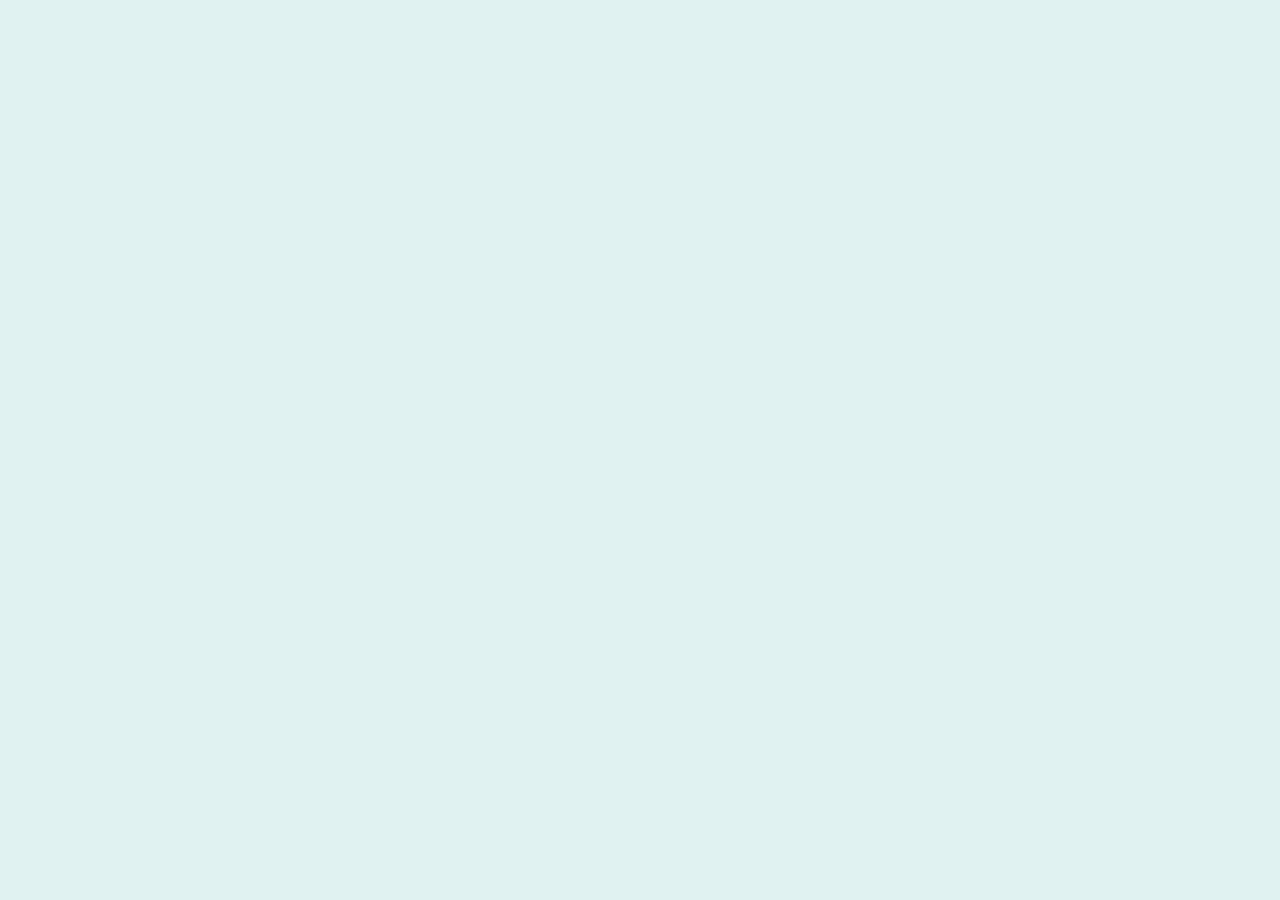
==== index.html @ 5e22538d "unbelievable update" ====
<!DOCTYPE html>
<html lang="en">
<head>
	<meta charset="UTF-8">
	<meta name="viewport" content="width=device-width, initial-scale=1">
	<title>Card Game</title>

	<link rel="stylesheet" href="main.css">
	<link rel="stylesheet" href="light-theme.css" id="link">
</head>
<body>
	<div class="version"><h4>(v.2.0.0)</h4></div>
	<div class="container">
		<h1>Card Game</h1>
		<div class="timer"><span>00:00</span></div>
		<div class="list">
			<div class="el" id="start" onclick="generate()">
				<h2>Start</h2>
			</div>
			<div class="el" onclick="openBlock('.container-settings')">
				<h2>Settings</h2>
			</div>
			<div class="el" onclick="window.close();">
				<h2>Exit</h2>
			</div>
		</div>
		<div class="block">
			<div id="return" title="Menu" onclick="openMenu();">
				<span></span>
				<span></span>
				<span></span>
			</div>
		</div>
		<div id="restart">
			<div>
				<h3>Restart?</h3>
				<div><button onclick="closeModal(); openMenu();">No</button><button onclick="closeModal(); start();">Yes</button></div>
			</div>
		</div>
	</div>
	<div class="container container-pre-loader">
		<div class="pre-loader">
			<div><h1>Card</h1></div>
			<div><h1>Game</h1></div>
		</div>
	</div>
	<div class="container container-settings">
		<div id="setting-close" onclick="closeBlock('.container-settings')">X</div>
		<div class="list">
			<div class="set-el">
				<h2>Game Field</h2>
				<hr>
				<div class="d-f">
					<div onclick="changeSize(16)"><h3 class="h16">4x4</h3></div>
					<div onclick="changeSize(36)"><h3 class="h36">6x6</h3></div>
				</div>
			</div>
			<div class="set-el">
				<h2>Theme</h2>
				<hr>
				<form>
					<label id="flr" for="first-radio">Light<span id="flrB"></span><span id="flrA"></span></label><input type="radio" name="theme" id="first-radio" onclick="changeTheme('light-theme.css')">
					<br><br>
					<label id="slr" for="second-radio">Dark<span id="slrB"></span><span id="slrA"></span></label><input type="radio" name="theme" id="second-radio" onclick="changeTheme('dark-theme.css')">
				</form>
			</div>
			<div class="set-el"></div>
		</div>
	</div>
	<script src="game.js"></script>
	<script src="start.js"></script>
</body>
</html>
---- main.css ----
/*@import url('https://fonts.googleapis.com/css?family=Jua');*/
* {
	box-sizing: border-box;
}
body {
	margin: 0;
	padding: 0;
	font-family: 'Jua', sans-serif;
}
h1 {
	font-size: 40px;
	font-weight: normal;
}
.container {
	display: -webkit-flex;
	display: -moz-flex;
	display: -ms-flex;
	display: -o-flex;
	display: flex;
	justify-content: center;
	-ms-align-items: center;
	align-items: center;
	min-height: 100vh;
	flex-direction: column;
}
.container-pre-loader {
	height: 100vh;
	width: 100%;
	position: fixed;
	left: 0;
	top: 0;
}
.container-settings {
	position: fixed;
	top: 0;
	left: 0;
	height: 100vh;
	width: 100%;
	z-index: 5;
	transform: translateY(-100%);
	transition: .5s;
}
#setting-close {
	position: absolute;
	top: 20px;
	right: 20px;
	cursor: pointer;
}
.block {
	display: none;
	justify-content: space-around;
	-ms-align-items: center;
	align-items: center;
	flex-wrap: wrap;
	width: 500px;
}
.card {
	width: 100px;
	height: 100px;
	margin: 10px;
	position: relative;
	-webkit-perspective: 1000px;
	-moz-perspective: 1000px;
	-ms-perspective: 1000px;
	perspective: 1000px;
}
.timer {
	font-size: 20px;
	display: none;
}
.back, .front {
	position: absolute;
	left: 0;
	top: 0;
	width: 100%;
	height: 100%;
	-webkit-backface-visibility: hidden;
	-moz-backface-visibility: hidden;
	-ms-backface-visibility: hidden;
	backface-visibility: hidden;
	transition: .3s;
}
.back {
	transform: rotateY(180deg);
}
.pre-loader {
	perspective: 1000px;
	border-top-left-radius: 30px;
	border-bottom-right-radius: 30px;
	transition: .4s;
}
.pre-loader div {
	display: inline-block;
	backface-visibility: hidden;
	padding: 0px 10px;
	animation-duration: 1s;
	animation-name: rotY;
	-webkit-animation-iteration-count: infinite;
	-o-animation-iteration-count: infinite;
	animation-iteration-count: infinite;
}
.pre-loader div:nth-of-type(1) {
	-webkit-animation-delay: .5s;
	-o-animation-delay: .5s;
	animation-delay: .5s
}
@keyframes rotY {
	from {transform: rotateY(0deg);}
	50% {transform: rotateY(180deg);}
	to {transform: rotateY(0deg);}
}
.list {
	text-align: center;
	height: 70vh;
	display: -webkit-flex;
	display: -moz-flex;
	display: -ms-flex;
	display: -o-flex;
	display: flex;
	justify-content: center;
	-ms-align-items: center;
	align-items: center;
	flex-direction: column;
}
.el {
	cursor: pointer;
}
.set-el hr {
 width: 60%;
 margin-left: 20%;
 height: 2px;
 border: none;
}
.d-f {
	display: -webkit-flex;
	display: -moz-flex;
	display: -ms-flex;
	display: -o-flex;
	display: flex;
	justify-content: center;
	-ms-align-items: center;
	align-items: center;
	width: 200px;
}
.d-f div {
	text-align: left;
	width: 50%;
	height: 50px;
	line-height: 50px;
	cursor: pointer;
}
.d-f div:nth-of-type(2) {
	text-align: right;
}
form input {
	position: relative;
	display: none;
}
label {
	cursor: pointer;
}
#flr, #slr {
	position: relative;
	font-size: 26px;
	margin-left: -100px;
}
#flrB, #slrB {
	top: 2px;
	left: 100px;
	width: 60px;
	height: 24px;
	position: absolute;
	border-radius: 28px;
	transition: .3s;
}
#flrA, #slrA {
	top: 5px;
	left: 103px;
	width: 18px;
	height: 18px;
	position: absolute;
	border-radius: 50%;
	transition: .3s;
}
#flrA {
	left: 139px;
}
#restart {
	position: absolute;
	display: none;
	justify-content: center;
	-ms-align-items: center;
	align-items: center;
	top: 0;
	left: 0;
	width: 100%;
	height: 100vh;
	background-color: rgba(0,0,0,0.7);
	z-index: 20;
	color: #333;
}
#restart>div {
	background-color: #fff;
	text-align: center;
	width: 200px;
	height: auto;
	padding-bottom: 20px;
}
#restart>div>div>button {
	border: none;
	background-color: #ccc;
	padding: 6px 20px;
	border-radius: 1px;
}
#restart>div>div>button:nth-of-type(2) {
	margin-left: 30px;
}
#return {
	position: absolute;
	top: 20px;
	right: 20px;
	width: 30px;
	height: 30px;
	background-color: #fff;
	border-radius: 50%;
	cursor: pointer;
}
#return span {
	width: 10px;
	height: 2px;
	background-color: #333;
	position: absolute;
	top: 14px;
	left: 6px;
	transform-origin: center left;
	transform: rotate(-45deg);
	transition: .3s;
}
#return span:nth-of-type(2) {
	transform: rotate(0deg);
	width: 16px;
}
#return span:nth-of-type(3) {
	transform: rotate(45deg);
}
#return:hover span {
	width: 8px;
}
#return:hover span:nth-of-type(2) {
	width: 18px;
}
.version {
	position: fixed;
	right: 20px;
	bottom: 20px;
}
@media (max-width: 540px) {
	.block {
		width: 100%;
	}
	.card {
		width: 18vw;
		height: 18vw;
	}
}
---- light-theme.css ----
.container-pre-loader,
.container-settings,
body {
	background-color: #E0F2F1;
	color: #092109;
}
.back {
	background-color: #333;
}
.front {
	background-color: #eee;
	border: 3px #333 solid;
}
.pre-loader {
	background-color: rgba(21,21,21,0.1);
}
.set-el hr {
	background-color: #212121;
}
#flrB {
	background-color: #15E341;
}
#slrB {
	background-color: rgba(0,0,0,0.2);
}
#flrA, #slrA {
	background-color: #eee;
}
#flrB, #slrB {
	border: 1px #333 solid;
}
.h36 {
	color: #777;
}
.h16 {
	color: #092109;
}
.version {
	color: #999;
}
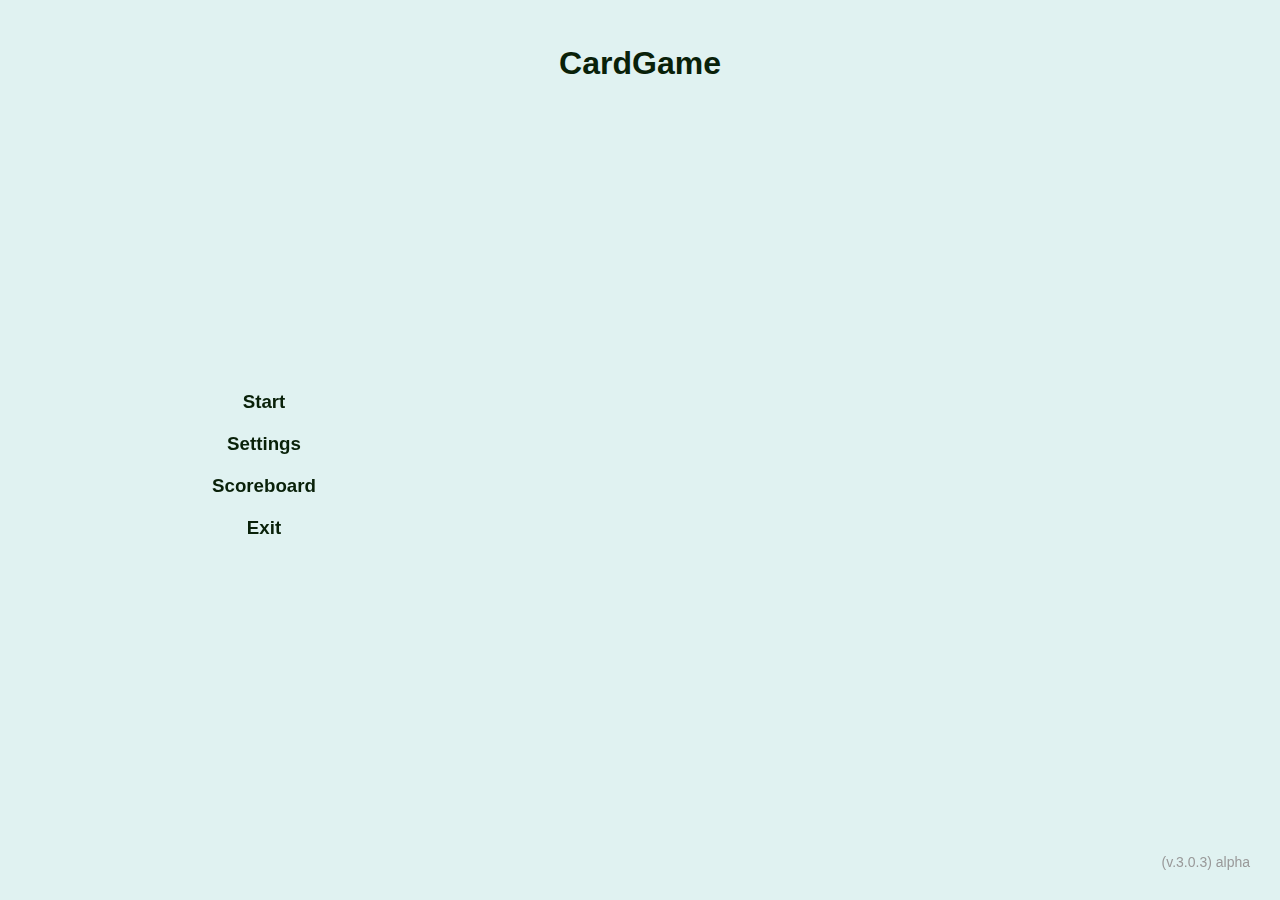
==== commit f69fb64b: "version 3.0.3" ====
--- a/index.html
+++ b/index.html
@@ -3,56 +3,48 @@
 <head>
 	<meta charset="UTF-8">
 	<meta name="viewport" content="width=device-width, initial-scale=1">
-	<title>Card Game</title>
-
+	<title>CardGame</title>
 	<link rel="stylesheet" href="main.css">
 	<link rel="stylesheet" href="light-theme.css" id="link">
 </head>
 <body>
-	<div class="version"><h4>(v.2.0.0)</h4></div>
-	<div class="container">
-		<h1>Card Game</h1>
-		<div class="timer"><span>00:00</span></div>
-		<div class="list">
-			<div class="el" id="start" onclick="generate()">
-				<h2>Start</h2>
-			</div>
-			<div class="el" onclick="openBlock('.container-settings')">
-				<h2>Settings</h2>
-			</div>
-			<div class="el" onclick="window.close();">
-				<h2>Exit</h2>
-			</div>
-		</div>
-		<div class="block">
-			<div id="return" title="Menu" onclick="openMenu();">
-				<span></span>
-				<span></span>
-				<span></span>
-			</div>
-		</div>
-		<div id="restart">
-			<div>
-				<h3>Restart?</h3>
-				<div><button onclick="closeModal(); openMenu();">No</button><button onclick="closeModal(); start();">Yes</button></div>
+	<div class="version">(v.3.0.3) alpha</div>
+	<div class="menu-block">
+		<canvas></canvas>
+		<h1>CardGame</h1>
+		<div class="frontt">
+			<div class="df">
+				<div class="setlist">
+					<h3 id="start" onclick="generate()">Start</h3>
+					<h3 onclick="openBlock('.container-settings')">Settings</h3>
+					<h3 onclick="openBlock('.container-scoreboard')" id="scores">Scoreboard</h3>
+					<h3 onclick="window.close()">Exit</h3>
+				</div>
+				<div class="rotatingblock">
+					<div class="cube-wrapper">
+						<div class="cube">
+							<div class="cube-front">FRONT</div>
+							<div class="cube-top">TOP</div>
+							<div class="cube-right">RIGHT</div>
+							<div class="cube-back">BACK</div>
+							<div class="cube-left">LEFT</div>
+							<div class="cube-bottom">BOTTOM</div>
+						</div>
+					</div>
+				</div>
 			</div>
 		</div>
 	</div>
-	<div class="container container-pre-loader">
-		<div class="pre-loader">
-			<div><h1>Card</h1></div>
-			<div><h1>Game</h1></div>
-		</div>
-	</div>
-	<div class="container container-settings">
-		<div id="setting-close" onclick="closeBlock('.container-settings')">X</div>
+	<div class="container-settings">
+		<div class="close-btn" onclick="closeBlock('.container-settings')"></div>
+		<h2>Settings</h2>
 		<div class="list">
 			<div class="set-el">
 				<h2>Game Field</h2>
 				<hr>
 				<div class="d-f">
 					<div onclick="changeSize(16)"><h3 class="h16">4x4</h3></div>
-					<div onclick="changeSize(36)"><h3 class="h36">6x6</h3></div>
+					<div style="cursor: not-allowed;"><h3 class="h36">6x6</h3></div><!-- onclick="changeSize(36)" -->
 				</div>
 			</div>
 			<div class="set-el">
@@ -64,10 +56,36 @@
 					<label id="slr" for="second-radio">Dark<span id="slrB"></span><span id="slrA"></span></label><input type="radio" name="theme" id="second-radio" onclick="changeTheme('dark-theme.css')">
 				</form>
 			</div>
-			<div class="set-el"></div>
 		</div>
 	</div>
+	<div class="container-scoreboard">
+		<div class="close-btn" onclick="closeBlock('.container-scoreboard')"></div>
+		<h2>Scoreboard</h2>
+		<div class="list">
+			<div class="set-el">
+				<h3>4 x 4</h3>
+				<hr>
+				<ol id="scorestable"></ol>
+			</div>
+		</div>
+	</div>
+	<div class="container">
+		<div class="timer"><span>00:00</span></div>
+		<div id="return" title="Menu" onclick="openMenu()"></div>
+		<div class="gamefield"></div>
+	</div>
+	<div class="restart">
+		<div class="chooseyourname">
+			<p>Enter Your name:</p>
+			<input type="text" name="name" id="name" autocomplete="off">
+			<div>
+				<input type="button" value="Restart" onclick="validate()"><input type="button" value="Menu" onclick="validate(true)">
+			</div>
+		</div>
+	</div>
+
 	<script src="game.js"></script>
 	<script src="start.js"></script>
+	<script src="background.js"></script>
 </body>
 </html>--- a/main.css
+++ b/main.css
@@ -1,17 +1,212 @@
-/*@import url('https://fonts.googleapis.com/css?family=Jua');*/
 * {
-	box-sizing: border-box;
-}
-body {
 	margin: 0;
 	padding: 0;
-	font-family: 'Jua', sans-serif;
-}
-h1 {
-	font-size: 40px;
-	font-weight: normal;
-}
+	font-family: Arial, "Helvetica Neue", Helvetica, sans-serif;
+	box-sizing: border-box;
+}
+body,html {
+	min-height: 100vh;
+	width: 100%;
+}
+canvas {
+	position: absolute;
+	left: 0;
+	top: 0;
+}
+.container-settings,
+.menu-block,
+.container-scoreboard,
 .container {
+	text-align: center;
+	padding-top: 5vh;
+	width: 100%;
+	min-height: 100vh;
+}
+.frontt {
+	position: absolute;
+	width: 100%;
+}
+.df {
+	display: -webkit-flex;
+	display: -moz-flex;
+	display: -ms-flex;
+	display: -o-flex;
+	display: flex;
+	justify-content: space-between;
+	-ms-align-items: center;
+	align-items: center;
+	height: 85vh;
+	padding: 0 5%;
+}
+.setlist {
+	max-width: 400px;
+	padding: 50px 0;
+	-webkit-transition: .3s;
+	-o-transition: .3s;
+	transition: .3s;
+	width: 100%;
+}
+.setlist h3 {
+	padding: 10px 0;
+	cursor: pointer;
+}
+.rotatingblock {
+	margin-right: 10%;
+	perspective: 1000px;
+	-webkit-transform: rotateY(-40deg);
+	-ms-transform: rotateY(-40deg);
+	-o-transform: rotateY(-40deg);
+	transform: rotateY(-40deg);
+	-webkit-transform-style: preserve-3d;
+	-moz-transform-style: preserve-3d;
+	-ms-transform-style: preserve-3d;
+	transform-style: preserve-3d;
+	display: none;
+}
+.cube-wrapper {
+	width: 120px;
+	height: 120px;
+	position: relative;
+}
+.cube, .cube div {
+	width: 100%;
+	height: 100%;
+	position: absolute;
+	top: 0;
+	left: 0;
+	-webkit-transition: .3s;
+	-o-transition: .3s;
+	transition: .3s;
+	-webkit-transform-style: preserve-3d;
+	-moz-transform-style: preserve-3d;
+	-ms-transform-style: preserve-3d;
+	transform-style: preserve-3d;
+	text-align: center;
+	line-height: 120px;
+	color: #fff;
+}
+.cube div {
+	background-color: rgba(0,0,0,0.3);
+}
+.cube-top {
+	-webkit-transform: translate(0, -100%) rotateX(90deg);
+	-ms-transform: translate(0, -100%) rotateX(90deg);
+	-o-transform: translate(0, -100%) rotateX(90deg);
+	transform: translate(0, -100%) rotateX(90deg);
+	-webkit-transform-origin: bottom;
+	-moz-transform-origin: bottom;
+	-ms-transform-origin: bottom;
+	-o-transform-origin: bottom;
+	transform-origin: bottom;
+}
+.cube-bottom {
+	-webkit-transform: translate(0, 100%) rotateX(-90deg);
+	-ms-transform: translate(0, 100%) rotateX(-90deg);
+	-o-transform: translate(0, 100%) rotateX(-90deg);
+	transform: translate(0, 100%) rotateX(-90deg);
+	-webkit-transform-origin: top;
+	-moz-transform-origin: top;
+	-ms-transform-origin: top;
+	-o-transform-origin: top;
+	transform-origin: top;
+}
+.cube-right {
+	-webkit-transform: translate(100%, 0) rotateY(90deg);
+	-ms-transform: translate(100%, 0) rotateY(90deg);
+	-o-transform: translate(100%, 0) rotateY(90deg);
+	transform: translate(100%, 0) rotateY(90deg);
+	-webkit-transform-origin: left;
+	-moz-transform-origin: left;
+	-ms-transform-origin: left;
+	-o-transform-origin: left;
+	transform-origin: left;
+}
+.cube-left {
+	-webkit-transform: translate(-100%, 0) rotateY(-90deg);
+	-ms-transform: translate(-100%, 0) rotateY(-90deg);
+	-o-transform: translate(-100%, 0) rotateY(-90deg);
+	transform: translate(-100%, 0) rotateY(-90deg);
+	-webkit-transform-origin: right;
+	-moz-transform-origin: right;
+	-ms-transform-origin: right;
+	-o-transform-origin: right;
+	transform-origin: right;
+}
+.cube-back {
+	-webkit-transform: translate(0, 100%);
+	-ms-transform: translate(0, 100%);
+	-o-transform: translate(0, 100%);
+	transform: translate(0, 100%);
+	transform: translateZ(-120px);
+}
+.cube-wrapper:hover .cube {
+	-webkit-transform: translate(0, 50%) rotateX(-90deg);
+	-ms-transform: translate(0, 50%) rotateX(-90deg);
+	-o-transform: translate(0, 50%) rotateX(-90deg);
+	transform: translate(0, 50%) rotateX(-90deg);
+}
+.container-settings,
+.container-scoreboard {
+	position: absolute;
+	z-index: 10;
+	top: 0;
+	left: 0;
+	width: 100%;
+	height: 100vh;
+	-webkit-transition: .3s;
+	-o-transition: .3s;
+	transition: .3s;
+	-webkit-transform: translateY(-100%);
+	-ms-transform: translateY(-100%);
+	-o-transform: translateY(-100%);
+	transform: translateY(-100%);
+}
+.container-scoreboard {
+	-webkit-transform: translateX(-100%);
+	-ms-transform: translateX(-100%);
+	-o-transform: translateX(-100%);
+	transform: translateX(-100%);
+}
+.close-btn, #return {
+	position: absolute;
+	top: 30px;
+	right: 30px;
+	width: 20px;
+	height: 20px;
+	border-radius: 50%;
+	background-color: #fff;
+	cursor: pointer;
+}
+.close-btn::before, .close-btn::after, #return::before, #return::after {
+	content: '';
+	width: 12px;
+	height: 2px;
+	background-color: #212121;
+	position: absolute;
+	top: 9px;
+	left: 4px;
+	-webkit-transform: rotate(45deg);
+	-ms-transform: rotate(45deg);
+	-o-transform: rotate(45deg);
+	transform: rotate(45deg);
+}
+.close-btn::after, #return::after {
+	-webkit-transform: rotate(-45deg);
+	-ms-transform: rotate(-45deg);
+	-o-transform: rotate(-45deg);
+	transform: rotate(-45deg);
+}
+.version {
+	color: #888;
+	position: absolute;
+	bottom: 30px;
+	right: 30px;
+	font-size: 14px;
+	z-index: 9999;
+}
+.list {
+	text-align: center;
+	height: 70vh;
 	display: -webkit-flex;
 	display: -moz-flex;
 	display: -ms-flex;
@@ -20,39 +215,100 @@
 	justify-content: center;
 	-ms-align-items: center;
 	align-items: center;
-	min-height: 100vh;
 	flex-direction: column;
 }
-.container-pre-loader {
-	height: 100vh;
-	width: 100%;
-	position: fixed;
-	left: 0;
-	top: 0;
-}
-.container-settings {
-	position: fixed;
-	top: 0;
-	left: 0;
-	height: 100vh;
-	width: 100%;
-	z-index: 5;
-	transform: translateY(-100%);
-	transition: .5s;
-}
-#setting-close {
-	position: absolute;
-	top: 20px;
-	right: 20px;
+.list h2 {
+	margin-bottom: 30px;
+}
+.el {
 	cursor: pointer;
 }
-.block {
+.set-el hr {
+ width: 60%;
+ margin: 20px 20%;
+ height: 2px;
+ border: none;
+}
+.d-f {
+	display: -webkit-flex;
+	display: -moz-flex;
+	display: -ms-flex;
+	display: -o-flex;
+	display: flex;
+	justify-content: center;
+	-ms-align-items: center;
+	align-items: center;
+	width: 200px;
+}
+.d-f h3 {
+	text-align: center;
+}
+.d-f div {
+	text-align: left;
+	width: 50%;
+	height: 50px;
+	line-height: 50px;
+}
+.d-f div:not(.fel) {
+	cursor: pointer;
+}
+.d-f div:nth-of-type(2) {
+	text-align: right;
+}
+form input {
+	position: relative;
 	display: none;
-	justify-content: space-around;
-	-ms-align-items: center;
-	align-items: center;
-	flex-wrap: wrap;
-	width: 500px;
+}
+label {
+	cursor: pointer;
+}
+#flr, #slr {
+	position: relative;
+	font-size: 20px;
+	margin-left: -100px;
+}
+#flrB, #slrB {
+	top: 2px;
+	left: 100px;
+	width: 60px;
+	height: 24px;
+	position: absolute;
+	border-radius: 28px;
+	transition: .3s;
+	box-shadow: inset 3px 3px 5px rgba(0,0,0,0.4);
+}
+#flrA, #slrA {
+	top: 5px;
+	left: 103px;
+	width: 18px;
+	height: 18px;
+	position: absolute;
+	border-radius: 50%;
+	transition: .3s;
+}
+#flrA {
+	left: 139px;
+}
+.container {
+	position: absolute;
+	left: 0;
+	top: 0;
+	z-index: 15;
+	-webkit-transition: .3s;
+	-o-transition: .3s;
+	transition: .3s;
+	-webkit-transform: scale(0);
+	-ms-transform: scale(0);
+	-o-transform: scale(0);
+	transform: scale(0);
+	display: -webkit-flex;
+	display: -moz-flex;
+	display: -ms-flex;
+	display: -o-flex;
+	display: flex;
+	justify-content: center;
+	-ms-align-items: center;
+	align-items: center;
 }
 .card {
 	width: 100px;
@@ -67,6 +323,13 @@
 .timer {
 	font-size: 20px;
 	display: none;
+	position: absolute;
+	left: 50%;
+	top: 30px;
+	-webkit-transform: translateX(-50%);
+	-ms-transform: translateX(-50%);
+	-o-transform: translateX(-50%);
+	transform: translateX(-50%);
 }
 .back, .front {
 	position: absolute;
@@ -83,35 +346,7 @@
 .back {
 	transform: rotateY(180deg);
 }
-.pre-loader {
-	perspective: 1000px;
-	border-top-left-radius: 30px;
-	border-bottom-right-radius: 30px;
-	transition: .4s;
-}
-.pre-loader div {
-	display: inline-block;
-	backface-visibility: hidden;
-	padding: 0px 10px;
-	animation-duration: 1s;
-	animation-name: rotY;
-	-webkit-animation-iteration-count: infinite;
-	-o-animation-iteration-count: infinite;
-	animation-iteration-count: infinite;
-}
-.pre-loader div:nth-of-type(1) {
-	-webkit-animation-delay: .5s;
-	-o-animation-delay: .5s;
-	animation-delay: .5s
-}
-@keyframes rotY {
-	from {transform: rotateY(0deg);}
-	50% {transform: rotateY(180deg);}
-	to {transform: rotateY(0deg);}
-}
-.list {
-	text-align: center;
-	height: 70vh;
+.gamefield {
 	display: -webkit-flex;
 	display: -moz-flex;
 	display: -ms-flex;
@@ -120,146 +355,82 @@
 	justify-content: center;
 	-ms-align-items: center;
 	align-items: center;
-	flex-direction: column;
-}
-.el {
-	cursor: pointer;
-}
-.set-el hr {
- width: 60%;
- margin-left: 20%;
- height: 2px;
- border: none;
-}
-.d-f {
-	display: -webkit-flex;
-	display: -moz-flex;
-	display: -ms-flex;
-	display: -o-flex;
-	display: flex;
+	-webkit-flex-wrap: wrap;
+	-moz-flex-wrap: wrap;
+	-ms-flex-wrap: wrap;
+	-o-flex-wrap: wrap;
+	flex-wrap: wrap;
+	width: 500px;
+}
+.restart {
+	position: absolute;
+	z-index: 20;
+	left: 0;
+	top: 0;
+	height: 100vh;
+	width: 100%;
+	background-color: rgba(0,0,0,0.8);
 	justify-content: center;
 	-ms-align-items: center;
 	align-items: center;
-	width: 200px;
-}
-.d-f div {
+	display: none;
+}
+.restart * {
+	color: #212121;
+}
+.chooseyourname {
+	padding: 20px;
+	background-color: #eee;
+	font-size: 16px;
+}
+.chooseyourname div {
+	display: -webkit-flex;
+	display: -moz-flex;
+	display: -ms-flex;
+	display: -o-flex;
+	display: flex;
+	justify-content: space-around;
+	-ms-align-items: center;
+	align-items: center;
+}
+.chooseyourname input {
+	display: block;
+	padding: 6px;
+	font-size: 16px;
+	margin: 6px 0;
+	border: 1px #777 solid;
+}
+.chooseyourname input[type=button] {
+	padding: 4px 14px;
+	font-size: 16px;
+	border: 1px #777 solid;
+	background-color: #f3f3f3;
+	margin-top: 8px;
+}
+.chooseyourname input[type=button]:hover {
+	border: 1px #333 solid;
+	box-shadow: inset 0 0 4px rgba(0,0,0,0.1);
+}
+.scorename {
+	min-width: 30vw;
 	text-align: left;
-	width: 50%;
-	height: 50px;
-	line-height: 50px;
-	cursor: pointer;
-}
-.d-f div:nth-of-type(2) {
-	text-align: right;
-}
-form input {
 	position: relative;
-	display: none;
-}
-label {
-	cursor: pointer;
-}
-#flr, #slr {
-	position: relative;
-	font-size: 26px;
-	margin-left: -100px;
-}
-#flrB, #slrB {
-	top: 2px;
-	left: 100px;
-	width: 60px;
-	height: 24px;
-	position: absolute;
-	border-radius: 28px;
-	transition: .3s;
-}
-#flrA, #slrA {
-	top: 5px;
-	left: 103px;
-	width: 18px;
-	height: 18px;
-	position: absolute;
-	border-radius: 50%;
-	transition: .3s;
-}
-#flrA {
-	left: 139px;
-}
-#restart {
-	position: absolute;
-	display: none;
-	justify-content: center;
-	-ms-align-items: center;
-	align-items: center;
-	top: 0;
-	left: 0;
-	width: 100%;
-	height: 100vh;
-	background-color: rgba(0,0,0,0.7);
-	z-index: 20;
-	color: #333;
-}
-#restart>div {
-	background-color: #fff;
-	text-align: center;
-	width: 200px;
-	height: auto;
-	padding-bottom: 20px;
-}
-#restart>div>div>button {
-	border: none;
-	background-color: #ccc;
-	padding: 6px 20px;
-	border-radius: 1px;
-}
-#restart>div>div>button:nth-of-type(2) {
-	margin-left: 30px;
-}
-#return {
-	position: absolute;
-	top: 20px;
-	right: 20px;
-	width: 30px;
-	height: 30px;
-	background-color: #fff;
-	border-radius: 50%;
-	cursor: pointer;
-}
-#return span {
-	width: 10px;
-	height: 2px;
-	background-color: #333;
-	position: absolute;
-	top: 14px;
-	left: 6px;
-	transform-origin: center left;
-	transform: rotate(-45deg);
-	transition: .3s;
-}
-#return span:nth-of-type(2) {
-	transform: rotate(0deg);
-	width: 16px;
-}
-#return span:nth-of-type(3) {
-	transform: rotate(45deg);
-}
-#return:hover span {
-	width: 8px;
-}
-#return:hover span:nth-of-type(2) {
-	width: 18px;
-}
-.version {
-	position: fixed;
-	right: 20px;
-	bottom: 20px;
-}
-@media (max-width: 540px) {
-	.block {
-		width: 100%;
+	padding: 5px 0;
+}
+.scoretime {
+	position: absolute;
+	top: 0;
+	right: 0;
+}
+@media (max-width: 900px) {
+	.df {
+		justify-content: center;
+		padding-top: 10vh;
+		height: 60vh;
 	}
-	.card {
-		width: 18vw;
-		height: 18vw;
+}
+@media (max-width: 450px) {
+	.menu-block {
+		padding-top: 10vh;
 	}
 }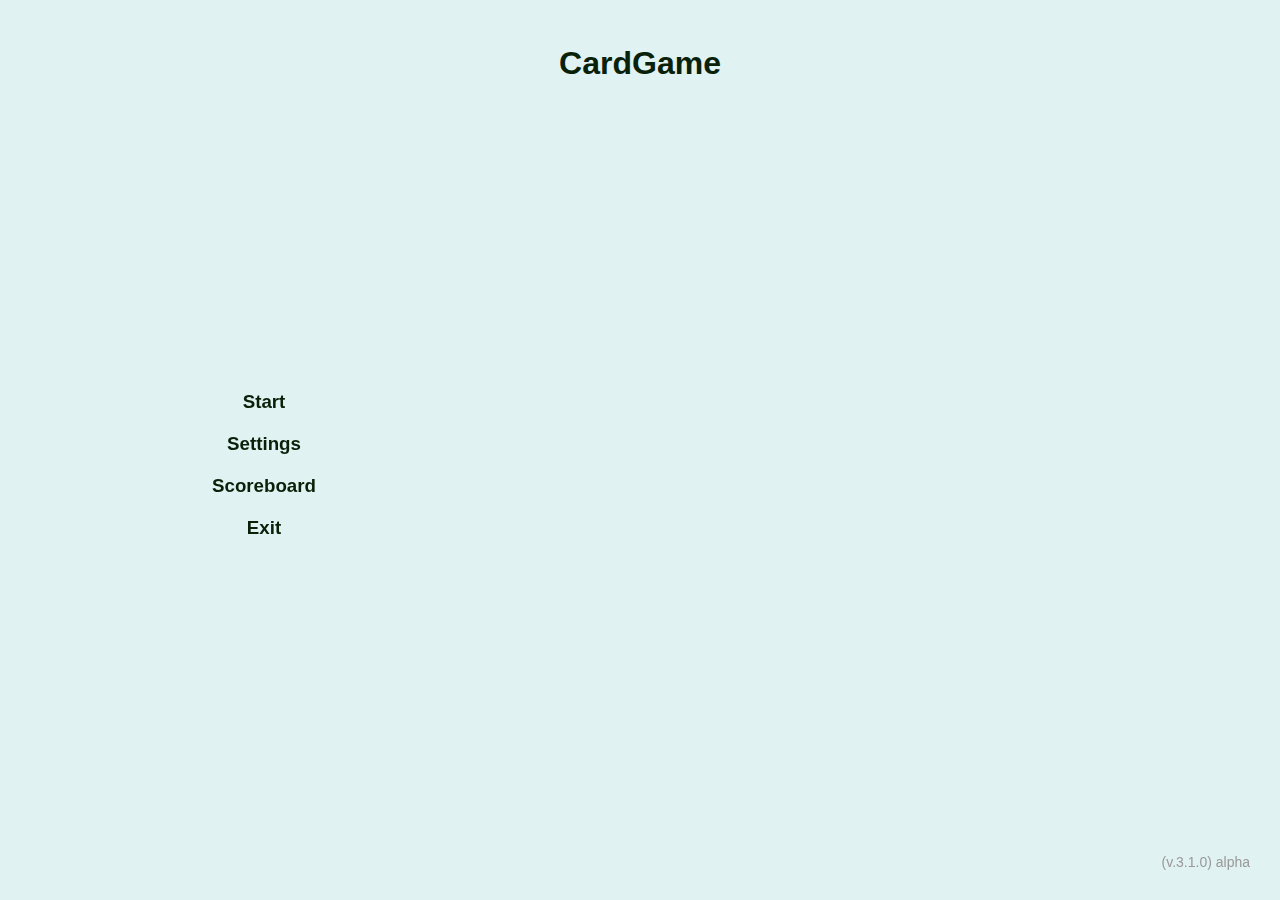
==== commit a629de49: "added 6x6" ====
--- a/index.html
+++ b/index.html
@@ -8,7 +8,7 @@
 	<link rel="stylesheet" href="light-theme.css" id="link">
 </head>
 <body>
-	<div class="version">(v.3.0.3) alpha</div>
+	<div class="version">(v.3.1.0) alpha</div>
 	<div class="menu-block">
 		<canvas></canvas>
 		<h1>CardGame</h1>
@@ -19,18 +19,6 @@
 					<h3 onclick="openBlock('.container-settings')">Settings</h3>
 					<h3 onclick="openBlock('.container-scoreboard')" id="scores">Scoreboard</h3>
 					<h3 onclick="window.close()">Exit</h3>
-				</div>
-				<div class="rotatingblock">
-					<div class="cube-wrapper">
-						<div class="cube">
-							<div class="cube-front">FRONT</div>
-							<div class="cube-top">TOP</div>
-							<div class="cube-right">RIGHT</div>
-							<div class="cube-back">BACK</div>
-							<div class="cube-left">LEFT</div>
-							<div class="cube-bottom">BOTTOM</div>
-						</div>
-					</div>
 				</div>
 			</div>
 		</div>
@@ -44,7 +32,7 @@
 				<hr>
 				<div class="d-f">
 					<div onclick="changeSize(16)"><h3 class="h16">4x4</h3></div>
-					<div style="cursor: not-allowed;"><h3 class="h36">6x6</h3></div><!-- onclick="changeSize(36)" -->
+					<div onclick="changeSize(36)"><h3 class="h36">6x6</h3></div><!-- style="cursor: not-allowed;" -->
 				</div>
 			</div>
 			<div class="set-el">
@@ -88,4 +76,4 @@
 	<script src="start.js"></script>
 	<script src="background.js"></script>
 </body>
-</html>+</html>
